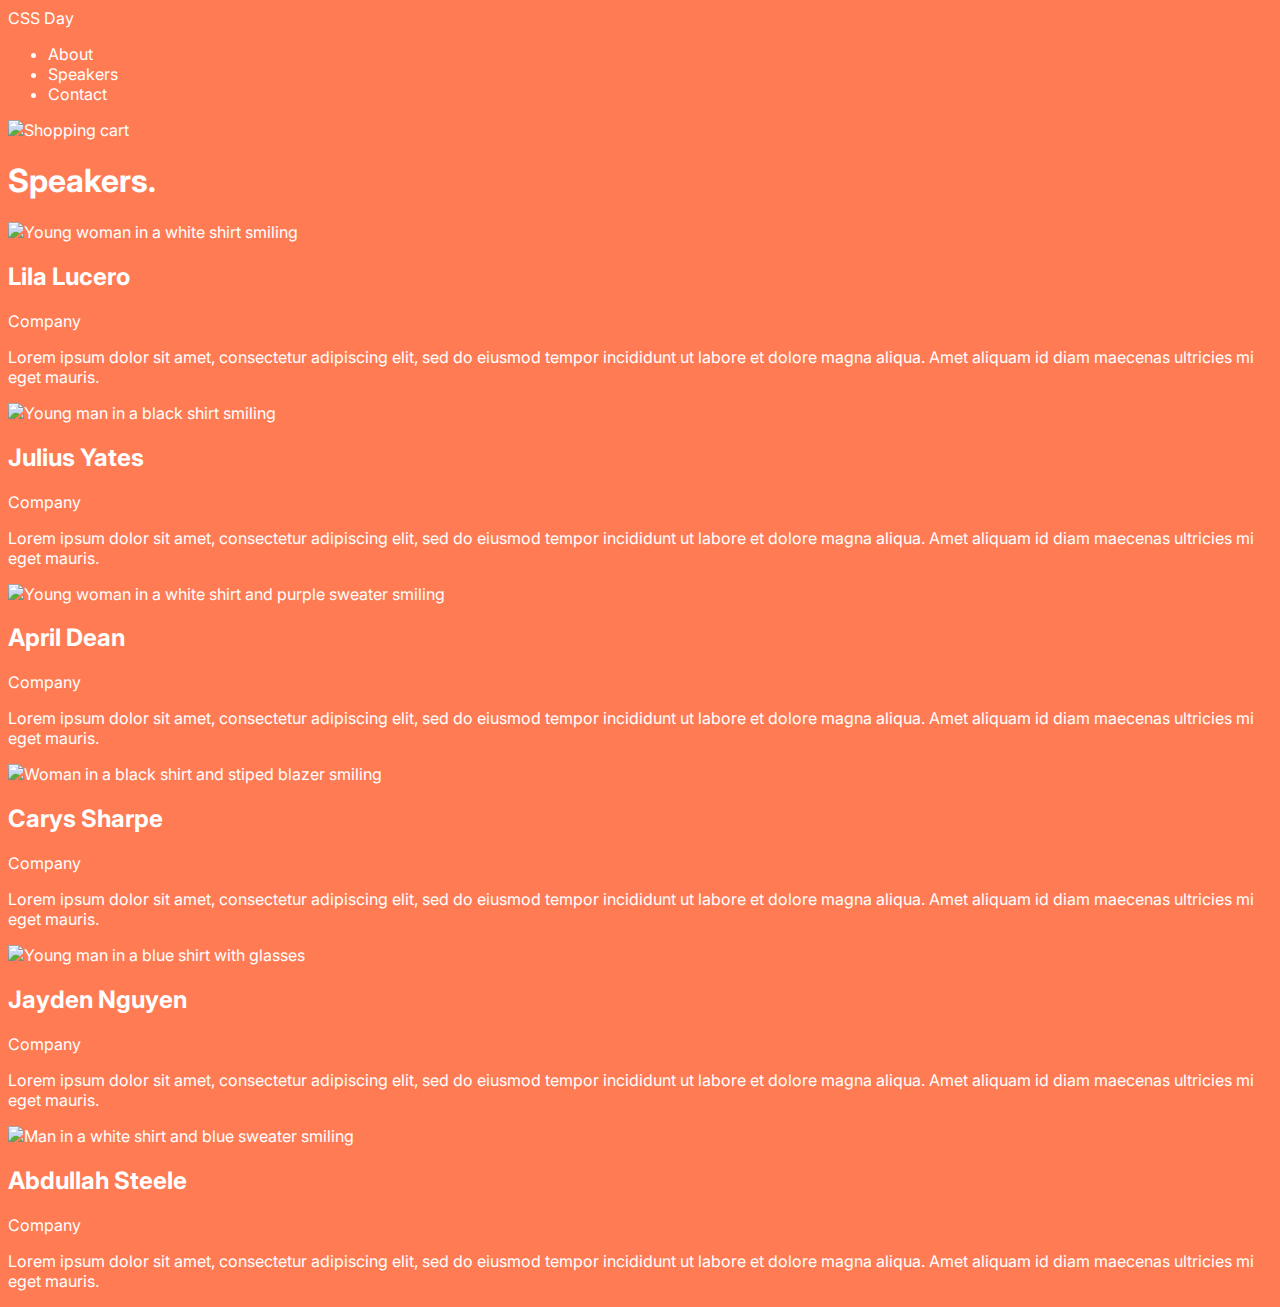
==== speakers.html @ 8a0caa4c "use css variable and share style files" ====
<!DOCTYPE html>
<html lang="en">
<head>
    <meta charset="UTF-8">
    <meta http-equiv="X-UA-Compatible" content="IE=edge">
    <meta name="viewport" content="width=device-width, initial-scale=1.0">
    <title>CSS Day Speakers</title>
    <link rel="stylesheet" href="styles/speakers.css">
</head>
<body>
    <header>
        <a href="/">CSS Day</a>
        <div>
            <nav>
                <ul>
                    <li><a href="#">About</a></li>
                    <li><a href="speakers.html">Speakers</a></li>
                    <li><a href="#">Contact</a></li>
                </ul>
            </nav>
            <img src="./icons/shopping-cart.svg" alt="Shopping cart">
        </div>
    </header>
    <main>
       <h1>Speakers.</h1>
       <div>
        <img src="https://images.unsplash.com/photo-1611432579699-484f7990b127?ixlib=rb-4.0.3&ixid=MnwxMjA3fDB8MHxwaG90by1wYWdlfHx8fGVufDB8fHx8&auto=format&fit=crop&w=1770&q=80" alt="Young woman in a white shirt smiling">
        <h2>Lila Lucero</h2>
        <p>Company</p>
        <p>Lorem ipsum dolor sit amet, consectetur adipiscing elit, sed do eiusmod tempor incididunt ut labore et dolore magna aliqua. Amet aliquam id diam maecenas ultricies mi eget mauris.</p>
       </div>

       <div>
        <img src="https://images.unsplash.com/photo-1633332755192-727a05c4013d?ixlib=rb-4.0.3&ixid=MnwxMjA3fDB8MHxwaG90by1wYWdlfHx8fGVufDB8fHx8&auto=format&fit=crop&w=1180&q=80" alt="Young man in a black shirt smiling">
        <h2>Julius Yates</h2>
        <p>Company</p>
        <p>Lorem ipsum dolor sit amet, consectetur adipiscing elit, sed do eiusmod tempor incididunt ut labore et dolore magna aliqua. Amet aliquam id diam maecenas ultricies mi eget mauris.</p>
       </div>

       <div>
        <img src="https://images.unsplash.com/photo-1627161683077-e34782c24d81?ixlib=rb-4.0.3&ixid=MnwxMjA3fDB8MHxwaG90by1wYWdlfHx8fGVufDB8fHx8&auto=format&fit=crop&w=806&q=80" alt="Young woman in a white shirt and purple sweater smiling">
        <h2>April Dean</h2>
        <p>Company</p>
        <p>Lorem ipsum dolor sit amet, consectetur adipiscing elit, sed do eiusmod tempor incididunt ut labore et dolore magna aliqua. Amet aliquam id diam maecenas ultricies mi eget mauris.</p>
       </div>

       <div>
        <img src="https://images.unsplash.com/photo-1573497019940-1c28c88b4f3e?ixlib=rb-4.0.3&ixid=MnwxMjA3fDB8MHxwaG90by1wYWdlfHx8fGVufDB8fHx8&auto=format&fit=crop&w=774&q=80" alt="Woman in a black shirt and stiped blazer smiling">
        <h2>Carys Sharpe</h2>
        <p>Company</p>
        <p>Lorem ipsum dolor sit amet, consectetur adipiscing elit, sed do eiusmod tempor incididunt ut labore et dolore magna aliqua. Amet aliquam id diam maecenas ultricies mi eget mauris.</p>
       </div>

       <div>
        <img src="https://images.unsplash.com/photo-1540569014015-19a7be504e3a?ixlib=rb-4.0.3&ixid=MnwxMjA3fDB8MHxwaG90by1wYWdlfHx8fGVufDB8fHx8&auto=format&fit=crop&w=1035&q=80" alt="Young man in a blue shirt with glasses">
        <h2>Jayden Nguyen</h2>
        <p>Company</p>
        <p>Lorem ipsum dolor sit amet, consectetur adipiscing elit, sed do eiusmod tempor incididunt ut labore et dolore magna aliqua. Amet aliquam id diam maecenas ultricies mi eget mauris.</p>
       </div>

       <div>
        <img src="https://images.unsplash.com/photo-1629425733761-caae3b5f2e50?ixlib=rb-4.0.3&ixid=MnwxMjA3fDB8MHxwaG90by1wYWdlfHx8fGVufDB8fHx8&auto=format&fit=crop&w=774&q=80" alt="Man in a white shirt and blue sweater smiling">
        <h2>Abdullah Steele</h2>
        <p>Company</p>
        <p>Lorem ipsum dolor sit amet, consectetur adipiscing elit, sed do eiusmod tempor incididunt ut labore et dolore magna aliqua. Amet aliquam id diam maecenas ultricies mi eget mauris.</p>
       </div>
    </main>
</body>
</html>
---- styles/speakers.css ----
@import url(./base.css);
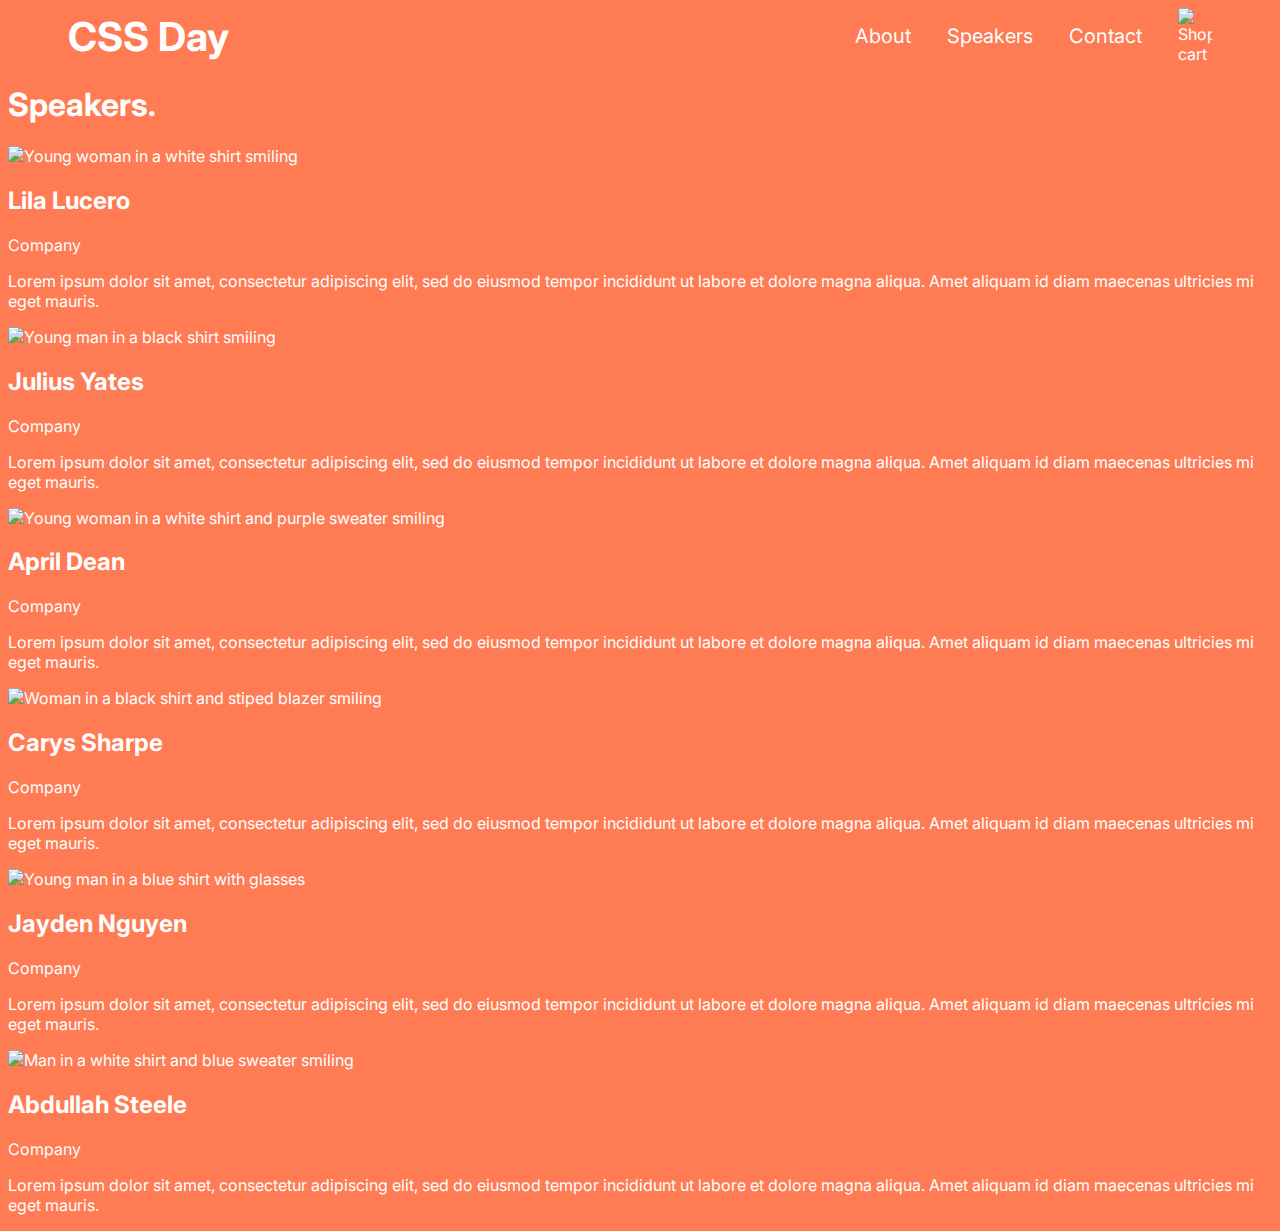
==== commit c2a6bfc4: "add css to header" ====
--- a/speakers.html
+++ b/speakers.html
@@ -10,16 +10,14 @@
 <body>
     <header>
         <a href="/">CSS Day</a>
-        <div>
-            <nav>
-                <ul>
-                    <li><a href="#">About</a></li>
-                    <li><a href="speakers.html">Speakers</a></li>
-                    <li><a href="#">Contact</a></li>
-                </ul>
-            </nav>
-            <img src="./icons/shopping-cart.svg" alt="Shopping cart">
-        </div>
+        <nav>
+            <ul>
+                <li><a href="#">About</a></li>
+                <li><a href="speakers.html">Speakers</a></li>
+                <li><a href="#">Contact</a></li>
+            </ul>
+        </nav>
+        <img src="./icons/shopping-cart.svg" alt="Shopping cart">
     </header>
     <main>
        <h1>Speakers.</h1>
